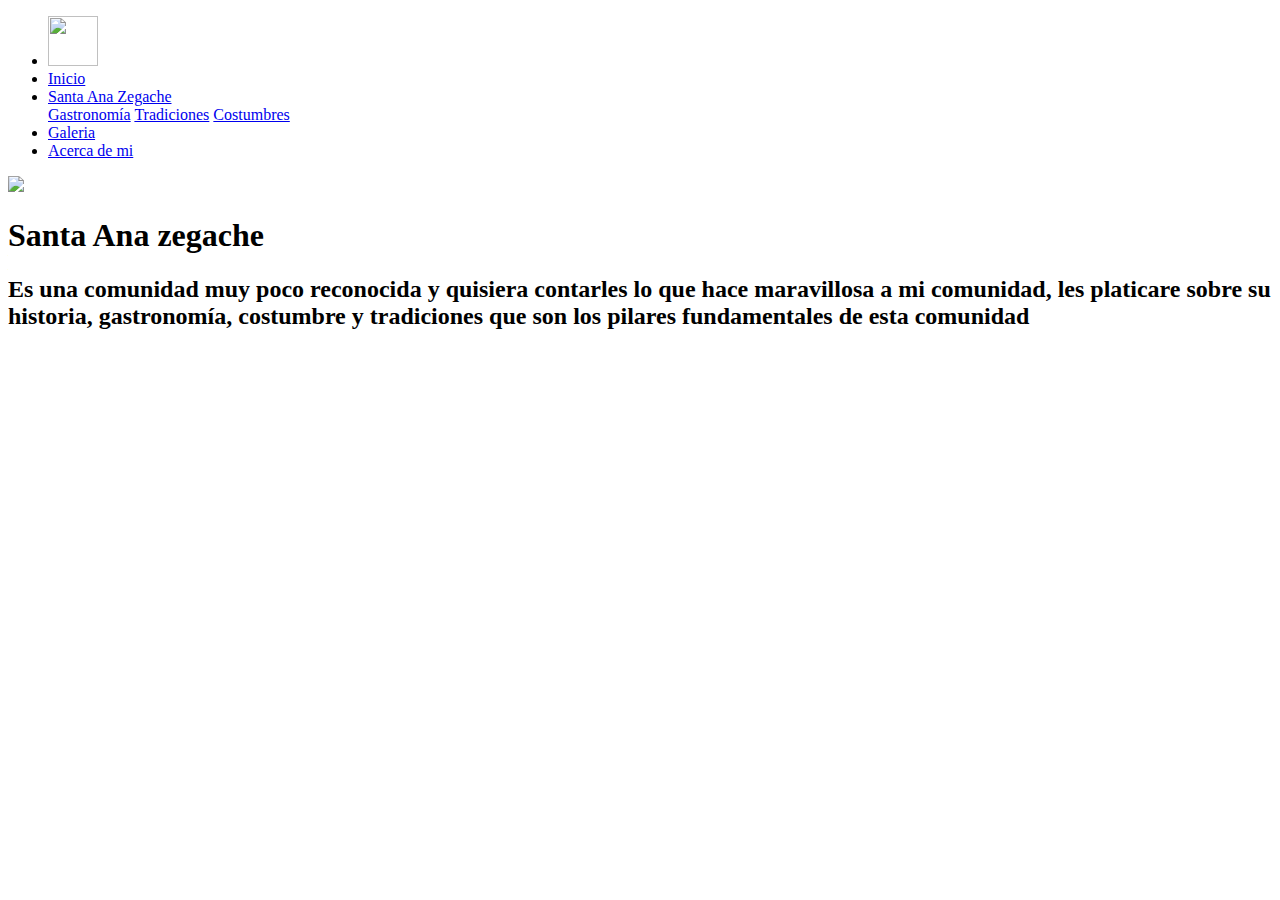
==== index.html @ e3ee010a "Add files via upload" ====
<!DOCTYPE html>
<html lang="en">

<head>
  <meta charset="UTF-8">
  <meta name="viewport" content="width=device-width, initial-scale=1.0">
  <link rel="stylesheet" href="./css/index.css">
  <title>Document</title>
</head>

<body>

  <nav class="nav-menu">
    <ul class="ul-menu">
      <li class="text"> <img src="../icons/icon1.jpeg" width="50px" height="50px" style="margin-bottom: -25px;"> </li>
      <li class="text"> <a href="index.html">Inicio</a> </li>
      <li class="text container">
        <a href="./html/staAna.html">Santa Ana Zegache</a>
        <div class="despegable">
          <a class="a2" href="./html/gastronomia.html">Gastronomía</a>
          <a class="a2" href="./html/tradiciones.html">Tradiciones</a>
          <a class="a2" href="./html/costumbres.html">Costumbres</a>
        </div>
      </li>
      <li class="text"> <a href="./html/galeria.html">Galeria</a></li>
      <li class="text"> <a href="./html/acercaDeMi.html">Acerca de mi</a></li>
    </ul>
  </nav>



  <div class="divP">
    <div class="divimg">
      <img src="./imgs/img1.jpeg" class="img1">
    </div>
    <div>
      <h1>Santa Ana zegache </h1>
      <h2>Es una comunidad muy poco reconocida y quisiera contarles lo que hace maravillosa a mi comunidad, les
        platicare
        sobre su historia, gastronomía, costumbre y tradiciones que son los pilares fundamentales de esta comunidad
      </h2>
      <h1>
        <p id="clock"></p>
      </h1>
      <script>
        setInterval(function () {
          document.getElementById("clock").innerHTML = new Date().toLocaleTimeString();
        }, 1000);
      </script>
    </div>
  </div>




</body>

</html>
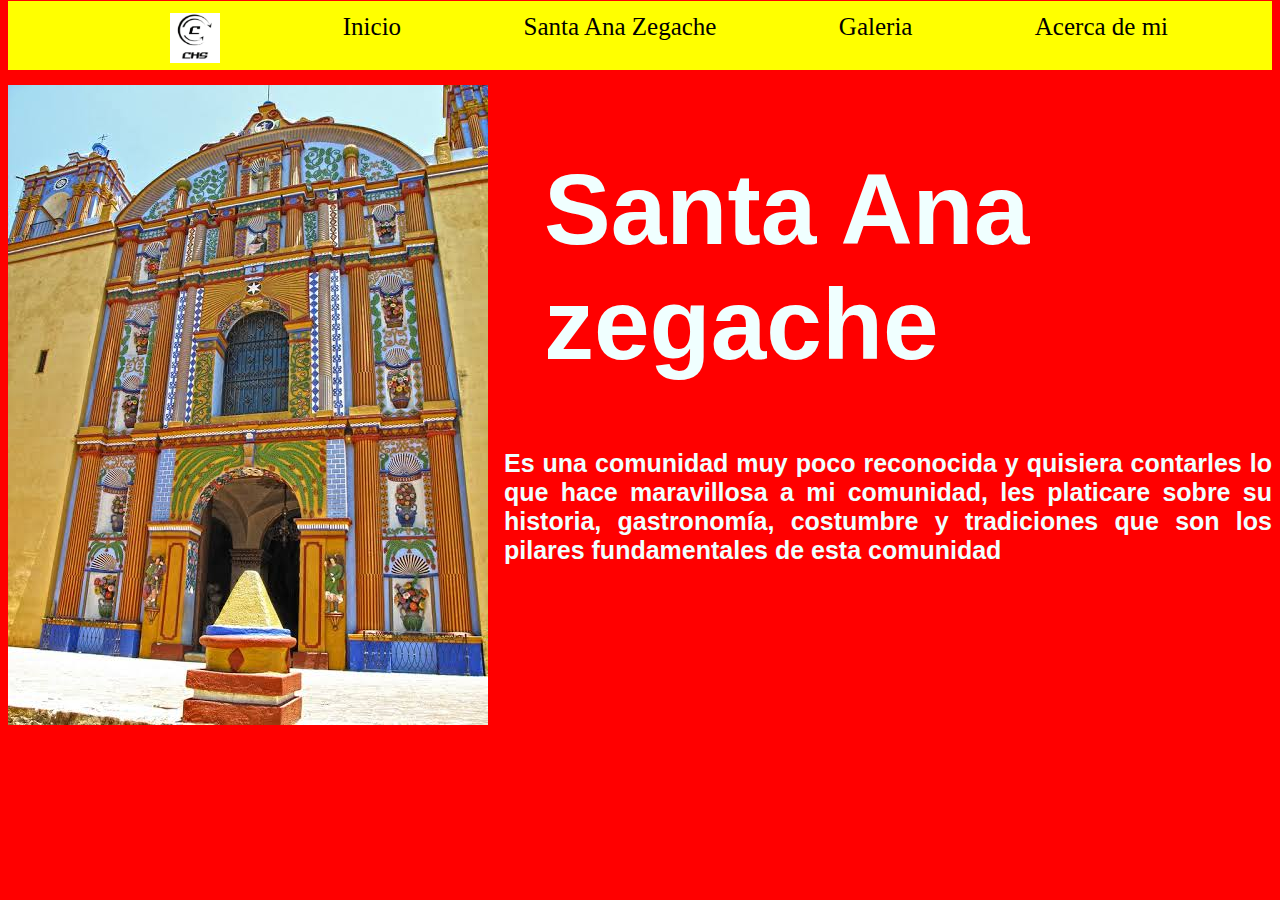
==== commit 3acc8ad7: "Update index.html" ====
--- a/index.html
+++ b/index.html
@@ -12,7 +12,7 @@
 
   <nav class="nav-menu">
     <ul class="ul-menu">
-      <li class="text"> <img src="../icons/icon1.jpeg" width="50px" height="50px" style="margin-bottom: -25px;"> </li>
+      <li class="text"> <img src="./icons/icon1.jpeg" width="50px" height="50px" style="margin-bottom: -25px;"> </li>
       <li class="text"> <a href="index.html">Inicio</a> </li>
       <li class="text container">
         <a href="./html/staAna.html">Santa Ana Zegache</a>
@@ -55,4 +55,4 @@
 
 </body>
 
-</html>+</html>
--- a/css/index.css
+++ b/css/index.css
@@ -0,0 +1,96 @@
+body {
+    background-color: red;
+
+}
+
+nav {
+    padding-bottom: 1%;
+}
+
+.nav-menu {
+    background-color: yellow;
+    margin-top: -15px;
+    margin-bottom: 15px;
+    position: static;
+}
+
+.ul-menu {
+    display: flex;
+}
+
+.text {
+    padding-top: 1%;
+    font-family: 'Times New Roman', Times, serif;
+    font-size: 25px;
+    margin-left: 10%;
+    display: flex;
+}
+
+.container {
+    display: inline-block;
+}
+
+.despegable {
+    position: relative;
+    display: none;
+    color: black;
+    font-size: 15px;
+}
+
+.a2:hover {
+    color: violet;
+}
+
+.container:hover .despegable {
+    display: block;
+}
+
+a {
+    text-decoration: none;
+    color: black;
+}
+
+a:hover {
+    transform: scale(1.1);
+}
+
+.divP {
+    display: flex;
+}
+
+.divimg {
+    display: flex;
+}
+
+.img1 {
+    width: auto;
+    height: auto;
+}
+
+h1 {
+    font-family: 'Franklin Gothic Medium', 'Arial Narrow', Arial, sans-serif;
+    color: azure;
+    font-size: 100px;
+    margin-left: 3.5rem;
+}
+.csta{
+    font-size: 70px;
+    margin-left: 3rem;
+}
+
+h2 {
+    font-family: 'Gill Sans', 'Gill Sans MT', Calibri, 'Trebuchet MS', sans-serif;
+    color: azure;
+    text-align: justify;
+    font-size: 25px;
+    margin-left: 1rem;
+}
+.h1trad{
+    font-size: 80px;
+    margin-left: 1rem;
+}
+.img2{
+    margin-top: 2.5rem;
+    width: 780px;
+    height: 550px;
+}